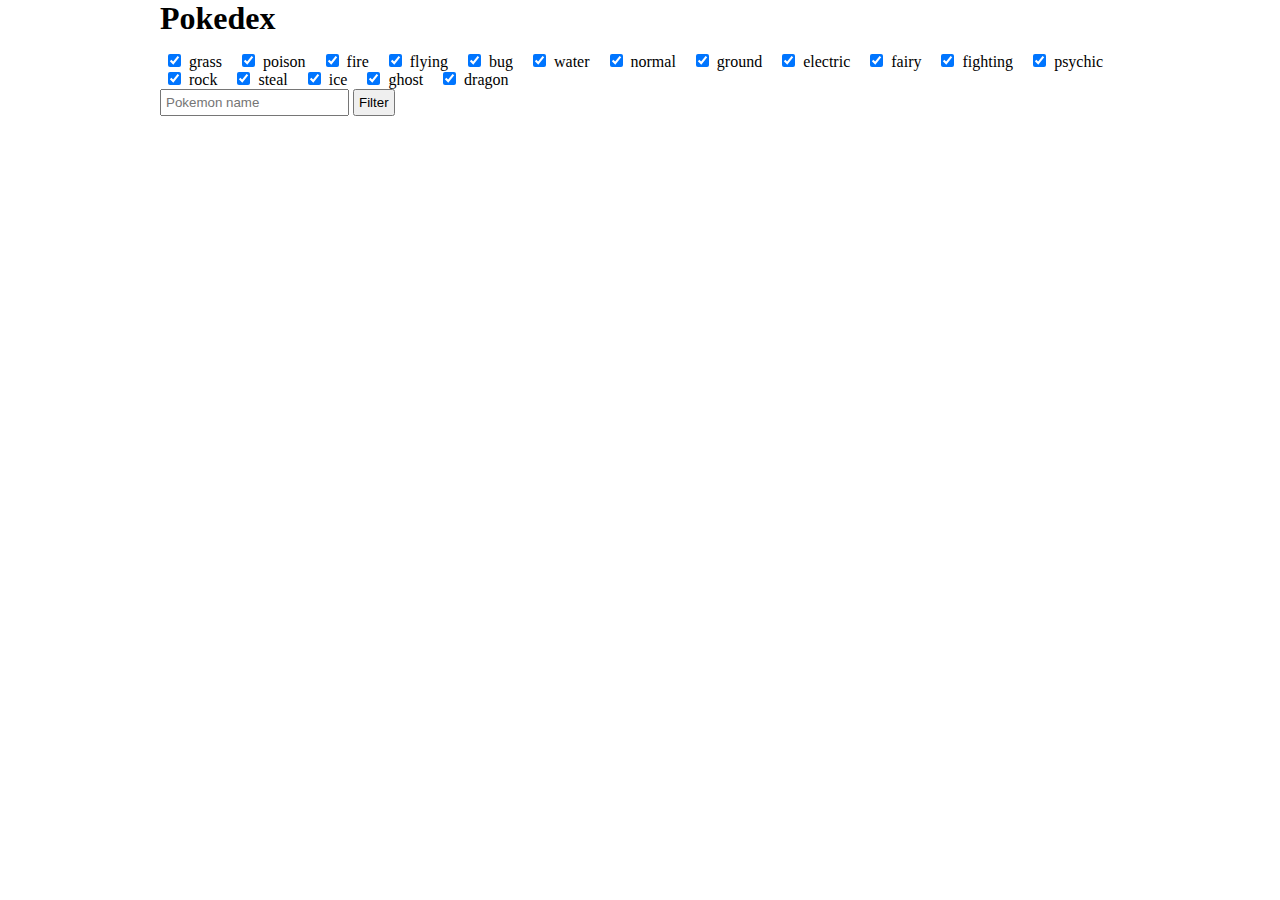
==== js/gotta-catch-em-all/index.html @ ed67e528 "Add all required files for recruitment" ====
<!DOCTYPE html>
<html lang="en">
  <head>
    <meta charset="UTF-8" />
    <meta name="viewport" content="width=device-width, initial-scale=1.0" />
    <meta http-equiv="X-UA-Compatible" content="ie=edge" />
    <title>Pokedex</title>
    <link rel="stylesheet" href="./style.css" />
  </head>
  <body>
    <main>
      <section class="filters">
        <h1>Pokedex</h1>
        <form id="form-filters">
            <label><input id="grass" type="checkbox" checked/><span>grass</span></label>
            <label><input id="poison" type="checkbox" checked/><span>poison</span></label>
            <label><input id="fire" type="checkbox" checked/><span>fire</span></label>
            <label><input id="flying" type="checkbox" checked/><span>flying</span></label>
            <label><input id="bug" type="checkbox" checked/><span>bug</span></label>
            <label><input id="water" type="checkbox" checked/><span>water</span></label>
            <label><input id="normal" type="checkbox" checked/><span>normal</span></label>
            <label><input id="ground" type="checkbox" checked/><span>ground</span></label>
            <label><input id="electric" type="checkbox" checked/><span>electric</span></label>
            <label><input id="fairy" type="checkbox" checked/><span>fairy</span></label>
            <label><input id="fighting" type="checkbox" checked/><span>fighting</span></label>
            <label><input id="psychic" type="checkbox" checked/><span>psychic</span></label>
            <label><input id="rock" type="checkbox" checked/><span>rock</span></label>
            <label><input id="steal" type="checkbox" checked/><span>steal</span></label>
            <label><input id="ice" type="checkbox" checked/><span>ice</span></label>
            <label><input id="ghost" type="checkbox" checked/><span>ghost</span></label>
            <label><input id="dragon" type="checkbox" checked/><span>dragon</span></label>
          <div>
            <input id="pokemon-name" type="text" placeholder="Pokemon name" />
            <button type="submit">Filter</button>
          </div>
        </form>
      </section>
      <section class="pokemons"></section>
    </main>
    <script src="./data.js"></script>
    <script src="./index.js"></script>
  </body>
</html>
---- js/gotta-catch-em-all/style.css ----
* {
  margin: 0;
  padding: 0;
  box-sizing: border-box;
}

h1 {
  margin-bottom: 16px;
}

main {
  width: 100%;
  max-width: 960px;
  margin: auto;
}

label {
  padding: 8px;
}

label span {
  display: inline-block;
  padding-left: 8px;
}

input {
  padding: 4px;
}

button {
  padding: 4px;
}
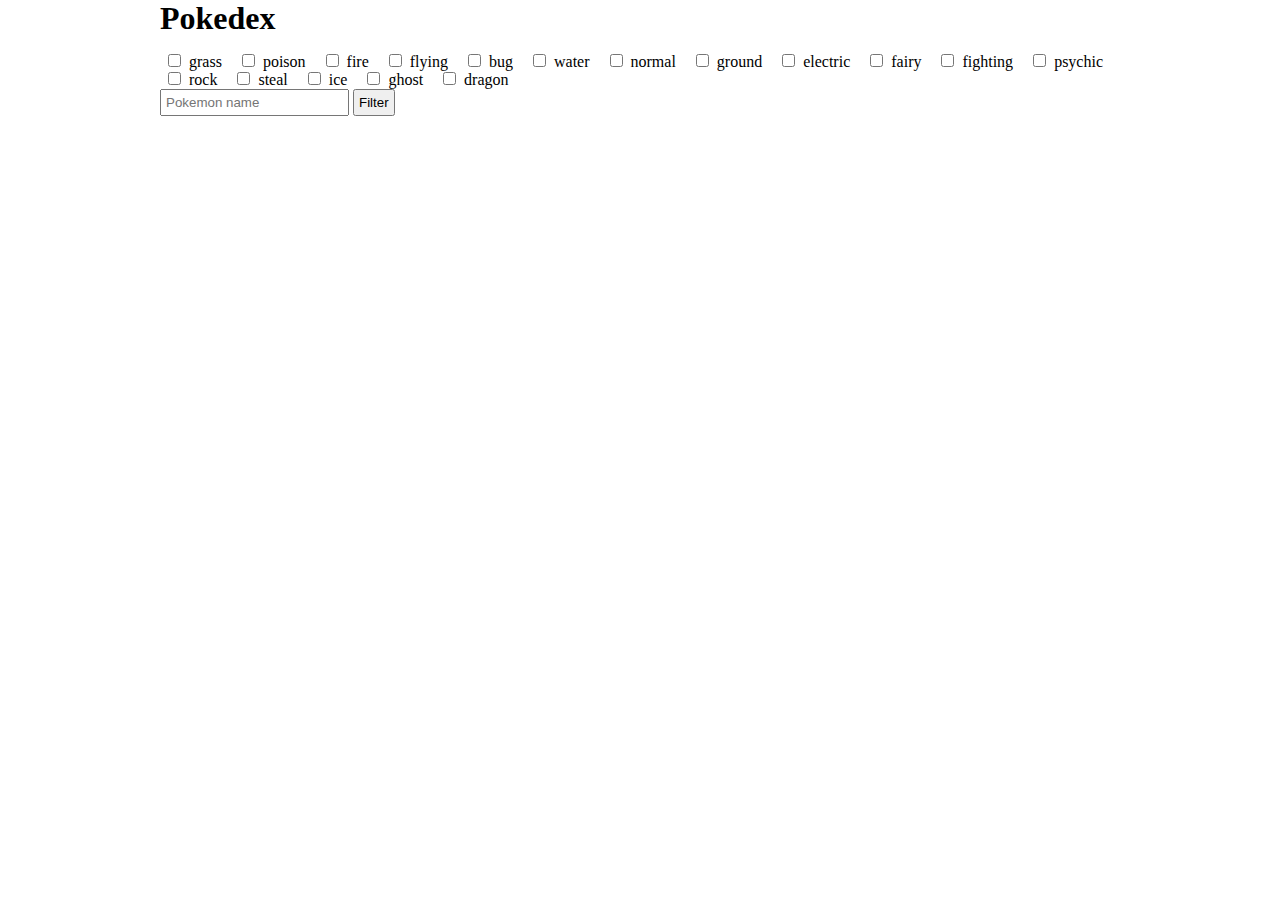
==== commit 372def66: "Start coding pokemon task and delete some files." ====
--- a/js/gotta-catch-em-all/index.html
+++ b/js/gotta-catch-em-all/index.html
@@ -5,39 +5,40 @@
     <meta name="viewport" content="width=device-width, initial-scale=1.0" />
     <meta http-equiv="X-UA-Compatible" content="ie=edge" />
     <title>Pokedex</title>
-    <link rel="stylesheet" href="./style.css" />
+    <link rel="stylesheet" href="./style.css"/>
   </head>
   <body>
     <main>
       <section class="filters">
         <h1>Pokedex</h1>
         <form id="form-filters">
-            <label><input id="grass" type="checkbox" checked/><span>grass</span></label>
-            <label><input id="poison" type="checkbox" checked/><span>poison</span></label>
-            <label><input id="fire" type="checkbox" checked/><span>fire</span></label>
-            <label><input id="flying" type="checkbox" checked/><span>flying</span></label>
-            <label><input id="bug" type="checkbox" checked/><span>bug</span></label>
-            <label><input id="water" type="checkbox" checked/><span>water</span></label>
-            <label><input id="normal" type="checkbox" checked/><span>normal</span></label>
-            <label><input id="ground" type="checkbox" checked/><span>ground</span></label>
-            <label><input id="electric" type="checkbox" checked/><span>electric</span></label>
-            <label><input id="fairy" type="checkbox" checked/><span>fairy</span></label>
-            <label><input id="fighting" type="checkbox" checked/><span>fighting</span></label>
-            <label><input id="psychic" type="checkbox" checked/><span>psychic</span></label>
-            <label><input id="rock" type="checkbox" checked/><span>rock</span></label>
-            <label><input id="steal" type="checkbox" checked/><span>steal</span></label>
-            <label><input id="ice" type="checkbox" checked/><span>ice</span></label>
-            <label><input id="ghost" type="checkbox" checked/><span>ghost</span></label>
-            <label><input id="dragon" type="checkbox" checked/><span>dragon</span></label>
+            <label><input id="grass" type="checkbox" /><span>grass</span></label>
+            <label><input id="poison" type="checkbox"/><span>poison</span></label>
+            <label><input id="fire" type="checkbox"/><span>fire</span></label>
+            <label><input id="flying" type="checkbox"/><span>flying</span></label>
+            <label><input id="bug" type="checkbox"/><span>bug</span></label>
+            <label><input id="water" type="checkbox"/><span>water</span></label>
+            <label><input id="normal" type="checkbox"/><span>normal</span></label>
+            <label><input id="ground" type="checkbox"/><span>ground</span></label>
+            <label><input id="electric" type="checkbox"/><span>electric</span></label>
+            <label><input id="fairy" type="checkbox"/><span>fairy</span></label>
+            <label><input id="fighting" type="checkbox"/><span>fighting</span></label>
+            <label><input id="psychic" type="checkbox"/><span>psychic</span></label>
+            <label><input id="rock" type="checkbox"/><span>rock</span></label>
+            <label><input id="steal" type="checkbox"/><span>steal</span></label>
+            <label><input id="ice" type="checkbox"/><span>ice</span></label>
+            <label><input id="ghost" type="checkbox"/><span>ghost</span></label>
+            <label><input id="dragon" type="checkbox"/><span>dragon</span></label>
           <div>
             <input id="pokemon-name" type="text" placeholder="Pokemon name" />
             <button type="submit">Filter</button>
           </div>
         </form>
       </section>
-      <section class="pokemons"></section>
+      <section class="pokemons">
+      </section>
     </main>
     <script src="./data.js"></script>
-    <script src="./index.js"></script>
+    <script type="module" src="./index.js"></script>
   </body>
 </html>
--- a/js/gotta-catch-em-all/style.css
+++ b/js/gotta-catch-em-all/style.css
@@ -30,3 +30,10 @@
 button {
   padding: 4px;
 }
+
+.pokemons{
+  display: flex;
+  flex-direction: column;
+  width: 400px;
+  flex-wrap: wrap;
+}
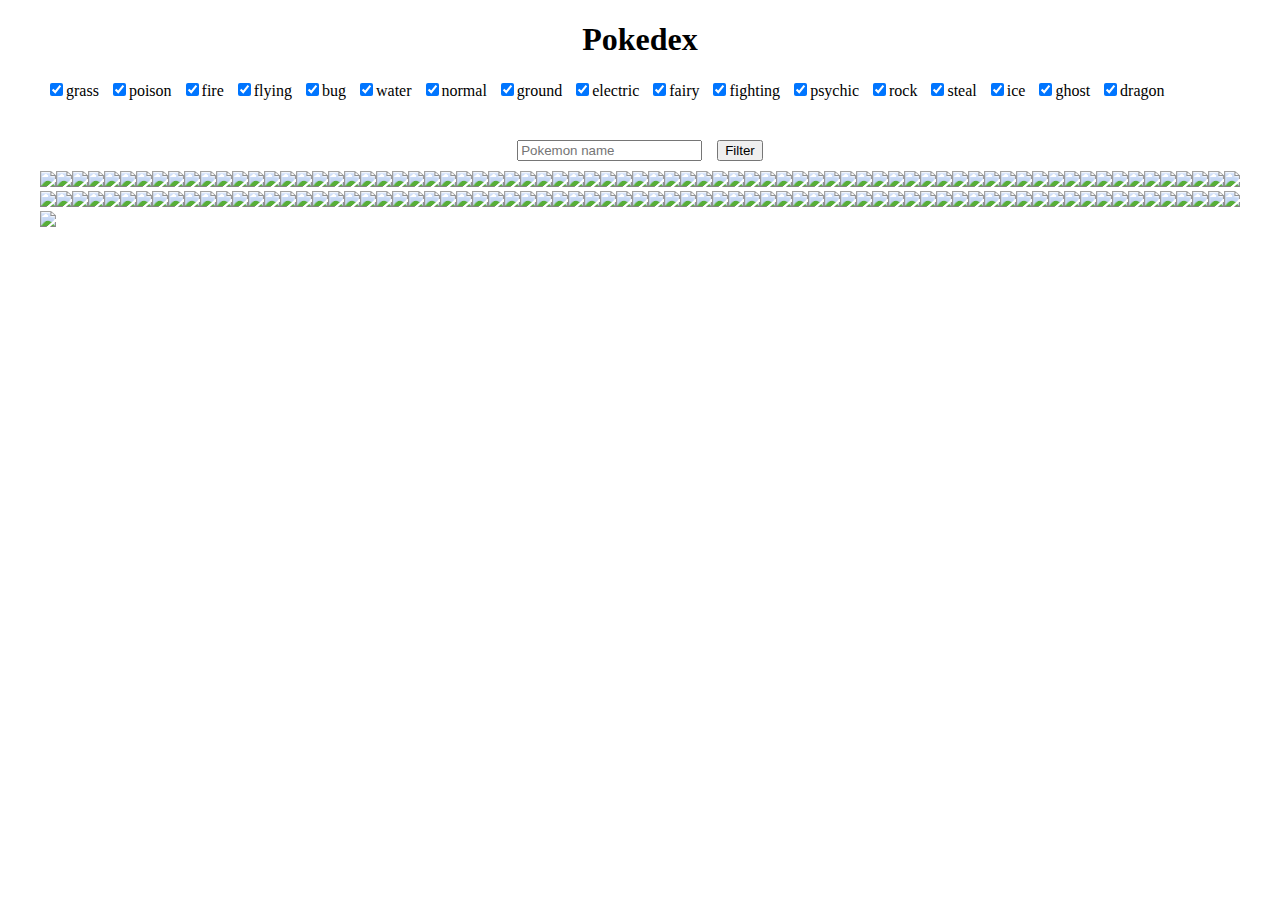
==== commit 15db5c3e: "Adding new js project." ====
--- a/js/gotta-catch-em-all/index.html
+++ b/js/gotta-catch-em-all/index.html
@@ -12,24 +12,24 @@
       <section class="filters">
         <h1>Pokedex</h1>
         <form id="form-filters">
-            <label><input id="grass" type="checkbox" /><span>grass</span></label>
-            <label><input id="poison" type="checkbox"/><span>poison</span></label>
-            <label><input id="fire" type="checkbox"/><span>fire</span></label>
-            <label><input id="flying" type="checkbox"/><span>flying</span></label>
-            <label><input id="bug" type="checkbox"/><span>bug</span></label>
-            <label><input id="water" type="checkbox"/><span>water</span></label>
-            <label><input id="normal" type="checkbox"/><span>normal</span></label>
-            <label><input id="ground" type="checkbox"/><span>ground</span></label>
-            <label><input id="electric" type="checkbox"/><span>electric</span></label>
-            <label><input id="fairy" type="checkbox"/><span>fairy</span></label>
-            <label><input id="fighting" type="checkbox"/><span>fighting</span></label>
-            <label><input id="psychic" type="checkbox"/><span>psychic</span></label>
-            <label><input id="rock" type="checkbox"/><span>rock</span></label>
-            <label><input id="steal" type="checkbox"/><span>steal</span></label>
-            <label><input id="ice" type="checkbox"/><span>ice</span></label>
-            <label><input id="ghost" type="checkbox"/><span>ghost</span></label>
-            <label><input id="dragon" type="checkbox"/><span>dragon</span></label>
-          <div>
+            <label><input id="grass" type="checkbox"  checked/><span>grass</span></label>
+            <label><input id="poison" type="checkbox" checked/><span>poison</span></label>
+            <label><input id="fire" type="checkbox" checked/><span>fire</span></label>
+            <label><input id="flying" type="checkbox" checked/><span>flying</span></label>
+            <label><input id="bug" type="checkbox" checked/><span>bug</span></label>
+            <label><input id="water" type="checkbox" checked/><span>water</span></label>
+            <label><input id="normal" type="checkbox" checked/><span>normal</span></label>
+            <label><input id="ground" type="checkbox" checked/><span>ground</span></label>
+            <label><input id="electric" type="checkbox" checked/><span>electric</span></label>
+            <label><input id="fairy" type="checkbox" checked/><span>fairy</span></label>
+            <label><input id="fighting" type="checkbox" checked/><span>fighting</span></label>
+            <label><input id="psychic" type="checkbox" checked/><span>psychic</span></label>
+            <label><input id="rock" type="checkbox" checked/><span>rock</span></label>
+            <label><input id="steal" type="checkbox" checked/><span>steal</span></label>
+            <label><input id="ice" type="checkbox" checked/><span>ice</span></label>
+            <label><input id="ghost" type="checkbox" checked/><span>ghost</span></label>
+            <label><input id="dragon" type="checkbox" checked/><span>dragon</span></label>
+          <div class="submition">
             <input id="pokemon-name" type="text" placeholder="Pokemon name" />
             <button type="submit">Filter</button>
           </div>
--- a/js/gotta-catch-em-all/style.css
+++ b/js/gotta-catch-em-all/style.css
@@ -1,39 +1,46 @@
-* {
-  margin: 0;
-  padding: 0;
-  box-sizing: border-box;
+body{
+  margin: auto;
+  padding: auto;
 }
 
-h1 {
-  margin-bottom: 16px;
+.filters{
+  margin: auto;
+  width: 1200px;
+  height: 150px;
 }
 
-main {
-  width: 100%;
-  max-width: 960px;
+h1{
+  text-align: center;
+}
+
+form label{
+  display: inline-block;
   margin: auto;
 }
 
-label {
-  padding: 8px;
+
+
+.submition{
+  margin-top: 40px;
+  width: 100%;
+  display: flex;
+  justify-content: center;
+  align-items: center;
 }
 
-label span {
-  display: inline-block;
-  padding-left: 8px;
-}
-
-input {
-  padding: 4px;
-}
-
-button {
-  padding: 4px;
+button{
+  margin-left: 15px;
 }
 
 .pokemons{
+  margin: auto;
   display: flex;
-  flex-direction: column;
-  width: 400px;
   flex-wrap: wrap;
+  width: 1200px;
+  align-items: center;
 }
+
+input[type="checkbox"]{
+  flex:none;
+  margin-left: 10px;
+}
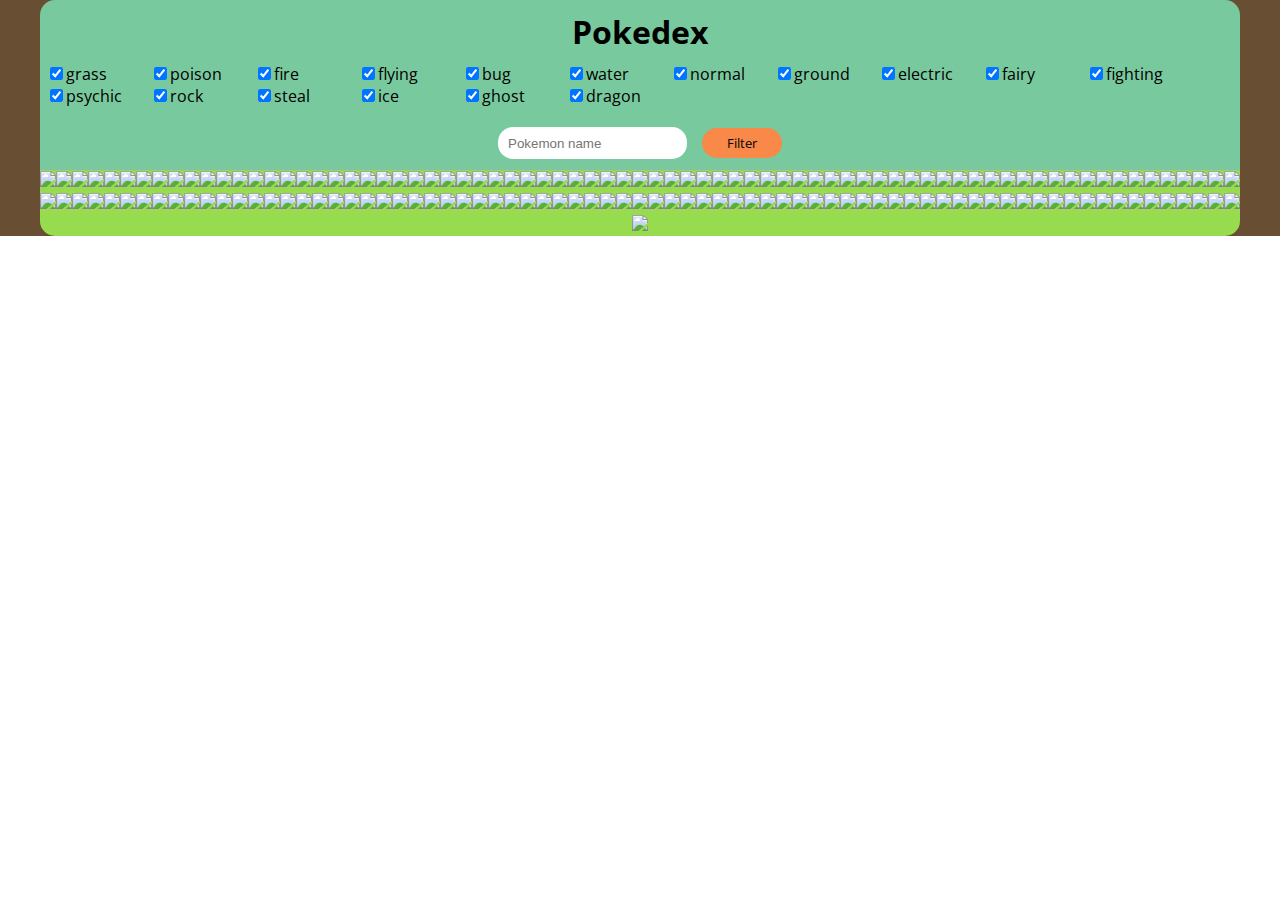
==== commit 78b538eb: "Adding CSS to pokemon challange and add some notes to readme file." ====
--- a/js/gotta-catch-em-all/index.html
+++ b/js/gotta-catch-em-all/index.html
@@ -4,6 +4,9 @@
     <meta charset="UTF-8" />
     <meta name="viewport" content="width=device-width, initial-scale=1.0" />
     <meta http-equiv="X-UA-Compatible" content="ie=edge" />
+    <link rel="preconnect" href="https://fonts.googleapis.com">
+    <link rel="preconnect" href="https://fonts.gstatic.com" crossorigin>
+    <link href="https://fonts.googleapis.com/css2?family=Open+Sans&display=swap" rel="stylesheet">
     <title>Pokedex</title>
     <link rel="stylesheet" href="./style.css"/>
   </head>
--- a/js/gotta-catch-em-all/style.css
+++ b/js/gotta-catch-em-all/style.css
@@ -1,27 +1,39 @@
 body{
   margin: auto;
   padding: auto;
+  font-family: 'Open Sans', sans-serif;
 }
+
+main{
+  background-color: #684E32;
+}
+
 
 .filters{
   margin: auto;
   width: 1200px;
-  height: 150px;
+  height: 170px;
+  background-color: #79C99E;
+  border-top-left-radius: 15px;
+  border-top-right-radius: 15px;
 }
 
 h1{
   text-align: center;
+  margin: auto;
+  padding: 10px 0;
 }
 
 form label{
   display: inline-block;
   margin: auto;
+  width: 100px;
 }
 
 
 
 .submition{
-  margin-top: 40px;
+  margin: 20px 0;
   width: 100%;
   display: flex;
   justify-content: center;
@@ -30,6 +42,12 @@
 
 button{
   margin-left: 15px;
+  width: 80px;
+  height: 30px;
+  border-radius: 15px;
+  border: none;
+  background-color: #F98948;
+  font-family: 'Open Sans', sans-serif;
 }
 
 .pokemons{
@@ -38,9 +56,40 @@
   flex-wrap: wrap;
   width: 1200px;
   align-items: center;
+  justify-content: center;
+  background-color: #97DB4F;
+  border-bottom-left-radius: 15px;
+  border-bottom-right-radius: 15px;
 }
 
 input[type="checkbox"]{
   flex:none;
   margin-left: 10px;
 }
+
+#pokemon-name{
+  border: none;
+  border-radius: 15px;
+  height: 30px;
+  padding-left: 10px;
+}
+
+/* width */
+::-webkit-scrollbar {
+  width: 10px;
+}
+
+/* Track */
+::-webkit-scrollbar-track {
+  background: #F98948; 
+}
+ 
+/* Handle */
+::-webkit-scrollbar-thumb {
+  background: #ED5C07; 
+}
+
+/* Handle on hover */
+::-webkit-scrollbar-thumb:hover {
+  background: #DA5407; 
+}